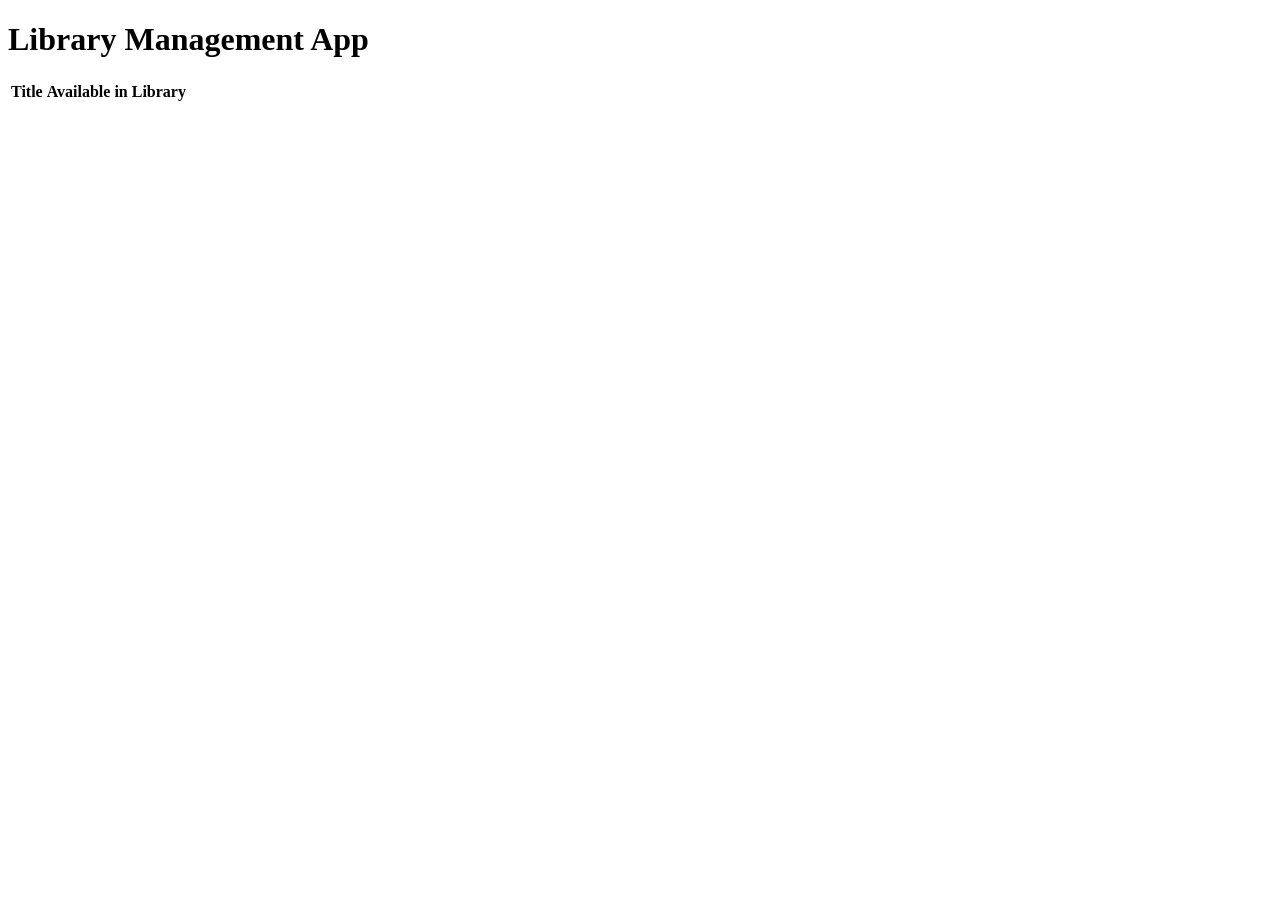
==== Library_management/code/index.html @ 89be797d "Started the HTML code of the library App" ====
<!DOCTYPE html>
<html lang="en">
<head>
    <meta charset="UTF-8">
    <meta name="viewport" content="width=device-width, initial-scale=1.0">
    <title>Library Management App</title>
    <link rel="stylesheet" href="styles.css">
</head>
<body>
    <h1>Library Management App </h1>
    <table>
        <thead>
            <tr>
                <th>Title</th>
                <th>Available in Library</th>
            </tr>
        </thead>


        <tbody></tbody>
        <tfoot></tfoot>
    </table>
</body>
</html>
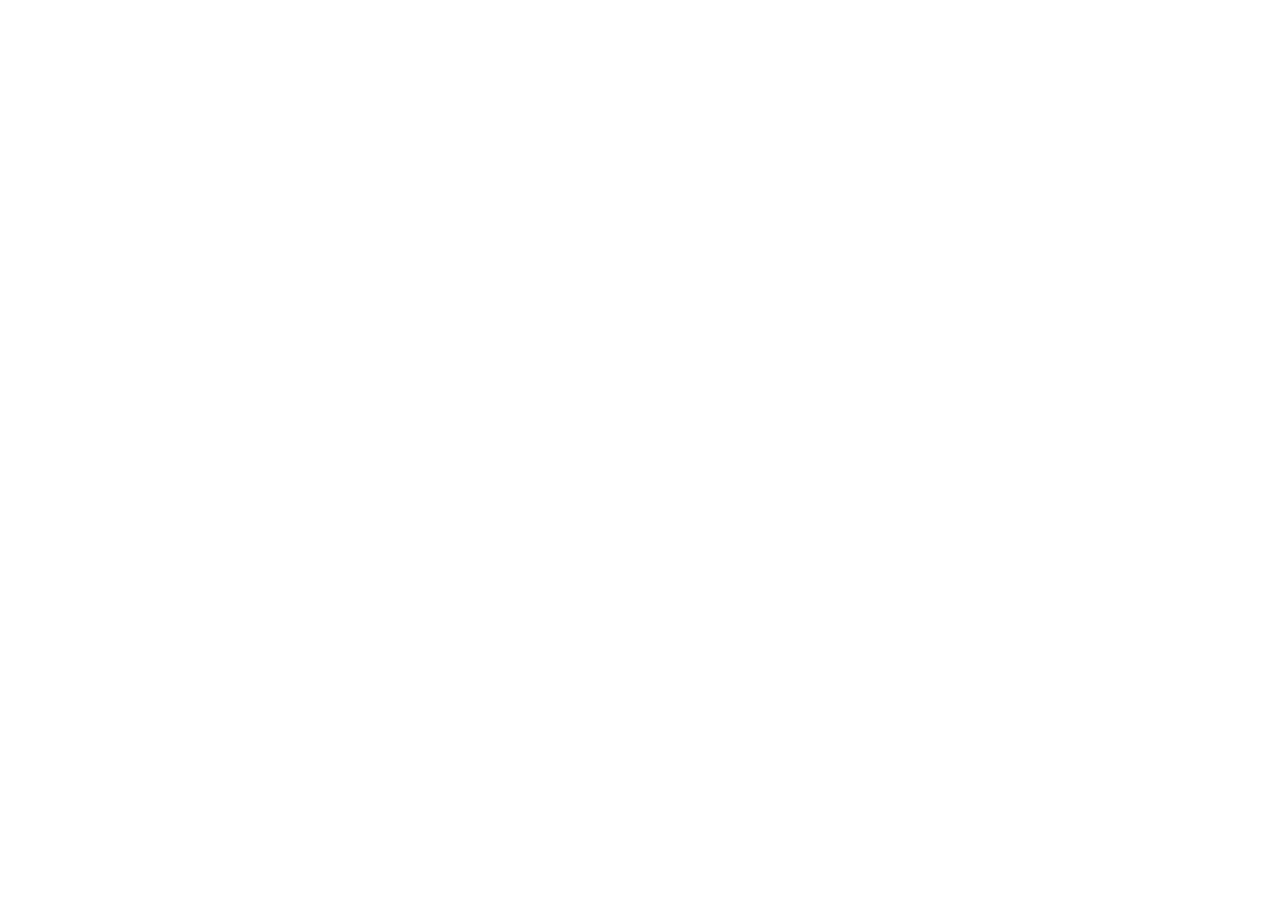
==== commit cec7c83e: "Reexplaining the project and tech stack  requirements" ====
--- a/Library_management/code/index.html
+++ b/Library_management/code/index.html
@@ -3,22 +3,7 @@
 <head>
     <meta charset="UTF-8">
     <meta name="viewport" content="width=device-width, initial-scale=1.0">
-    <title>Library Management App</title>
-    <link rel="stylesheet" href="styles.css">
+    <title>Library Management app</title>
 </head>
-<body>
-    <h1>Library Management App </h1>
-    <table>
-        <thead>
-            <tr>
-                <th>Title</th>
-                <th>Available in Library</th>
-            </tr>
-        </thead>
-
-
-        <tbody></tbody>
-        <tfoot></tfoot>
-    </table>
-</body>
+<body></body>
 </html>
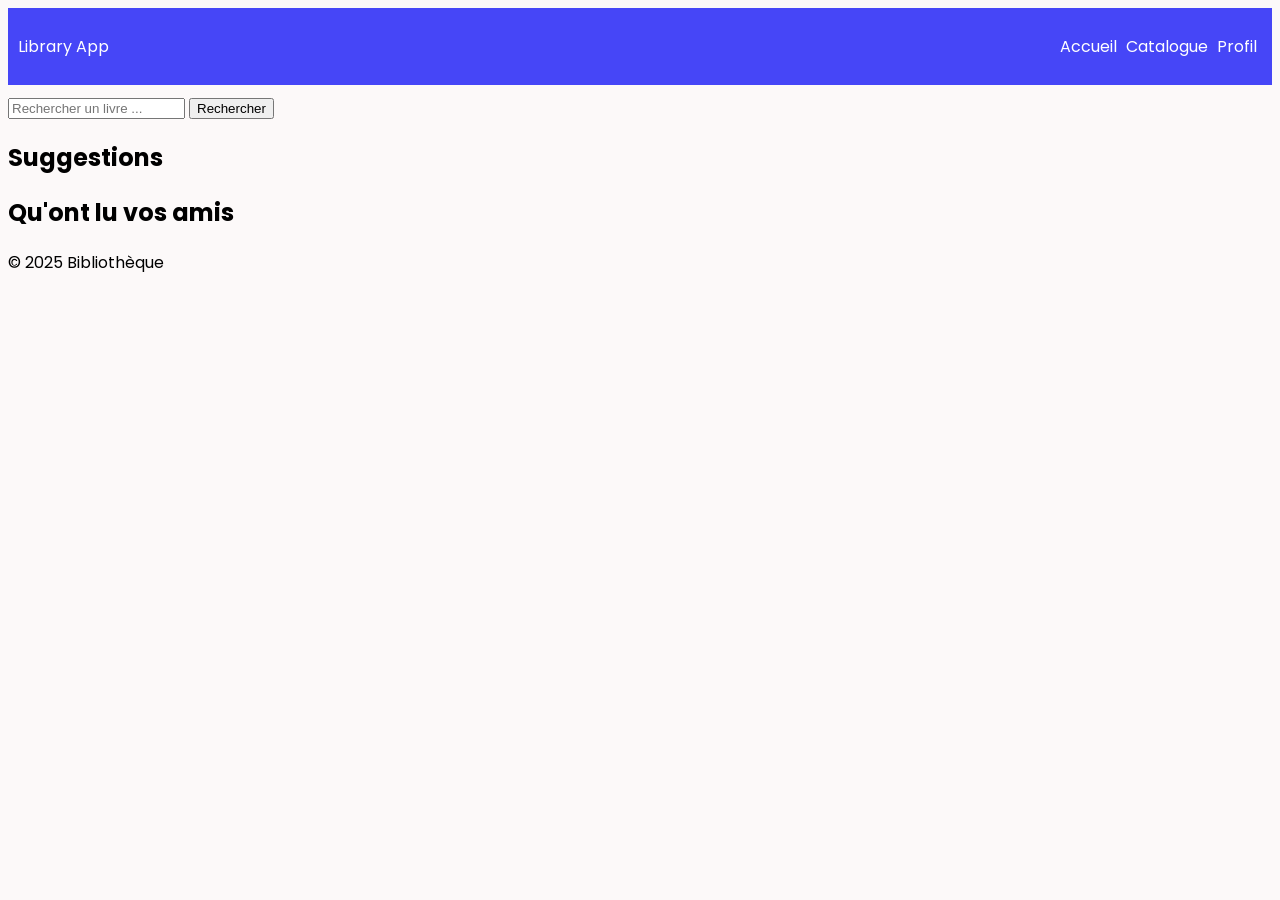
==== commit 19ffbe51: "Clear the documentation and start front-end files" ====
--- a/Library_management/code/index.html
+++ b/Library_management/code/index.html
@@ -4,6 +4,46 @@
     <meta charset="UTF-8">
     <meta name="viewport" content="width=device-width, initial-scale=1.0">
     <title>Library Management app</title>
+    <link rel="stylesheet" href="./styles.css">
+    <link rel="preconnect" href="https://fonts.googleapis.com">
+    <link rel="preconnect" href="https://fonts.gstatic.com" crossorigin>
+    <link href="https://fonts.googleapis.com/css2?family=Poppins:wght@400;700&display=swap" rel="stylesheet">
 </head>
-<body></body>
+<body>
+    <header>
+        <div class="app-name">Library App</div>
+        <nav>
+            <ul>
+                <li><a href="#" target="_blank" rel="noreferrer">Accueil</a></li>
+                <li><a href="#" target="_blank" rel="noreferrer">Catalogue</a></li>
+                <li><a href="#" target="_blank" rel="norefferer">Profil</a></li>
+            </ul>
+        </nav>
+    </header>
+
+    <main>
+        <div class="search-area">
+            <form action="" method="post">
+                <input type="text" placeholder="Rechercher un livre ...">
+                <button type="submit" id="searchBookBtn">Rechercher</button>
+            </form>
+        </div>
+        <div class="news-feed-area">
+            <div class="suggestions">
+                <h2>Suggestions</h2>
+                <div id="suggestions-container"></div>
+            </div>
+            <div class="friend-readings">
+                <h2>Qu'ont lu vos amis</h2>
+                <div class="friend-readings-container"></div>
+            </div>
+        </div>
+
+        
+    </main>
+    <footer>
+        &copy; 2025 Bibliothèque
+    </footer>
+<script src="script.js"></script>    
+</body>
 </html>
--- a/Library_management/code/styles.css
+++ b/Library_management/code/styles.css
@@ -0,0 +1,33 @@
+body{
+    font-family: "Poppins", sans-serif;
+    background-color: rgb(252, 249, 249);
+}
+
+header{
+    display: flex;
+    justify-content: space-between;
+    align-items: center;
+    background-color: rgb(70, 70, 247);
+    color:#ffffff;
+    margin-bottom: 10px;
+    padding: 10px;
+}
+
+header ul li a{
+    color: #ffffff;
+}
+/* Removing list small icons*/
+ul
+{
+    list-style-type: none;
+}
+
+a{
+    text-decoration: none;
+}
+
+/**/
+li{
+    display: inline-block;
+    margin-right: 5px;;
+}
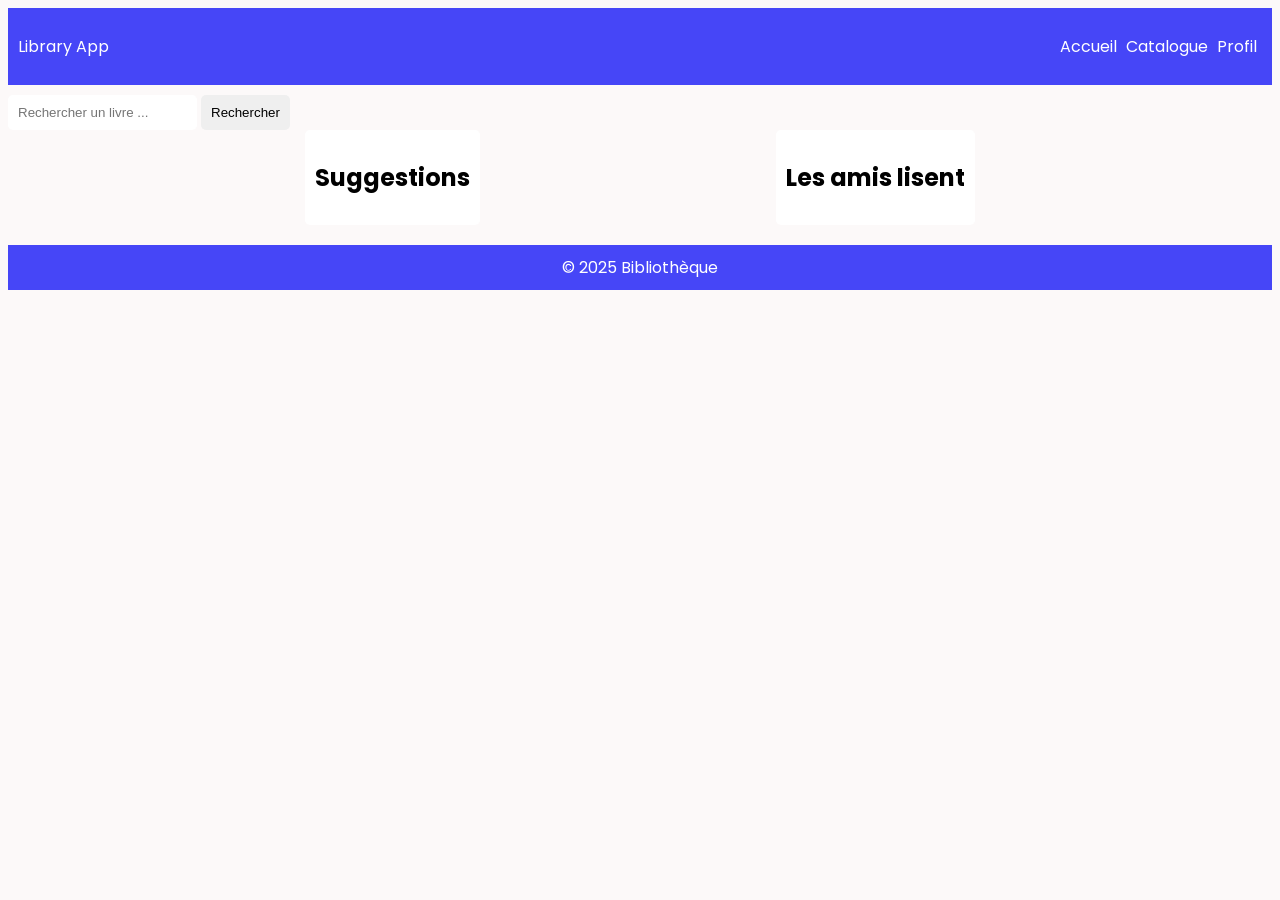
==== commit 7aedfa3a: "adding styles code" ====
--- a/Library_management/code/index.html
+++ b/Library_management/code/index.html
@@ -24,7 +24,7 @@
     <main>
         <div class="search-area">
             <form action="" method="post">
-                <input type="text" placeholder="Rechercher un livre ...">
+                <input id="searchBookInput" type="text" placeholder="Rechercher un livre ...">
                 <button type="submit" id="searchBookBtn">Rechercher</button>
             </form>
         </div>
@@ -34,7 +34,7 @@
                 <div id="suggestions-container"></div>
             </div>
             <div class="friend-readings">
-                <h2>Qu'ont lu vos amis</h2>
+                <h2>Les amis lisent</h2>
                 <div class="friend-readings-container"></div>
             </div>
         </div>
--- a/Library_management/code/styles.css
+++ b/Library_management/code/styles.css
@@ -1,20 +1,23 @@
 body{
     font-family: "Poppins", sans-serif;
     background-color: rgb(252, 249, 249);
+    --text-color: #ffffff;
 }
-
+:root{
+    --header-footer-color: rgb(70, 70, 247);
+}
 header{
     display: flex;
     justify-content: space-between;
     align-items: center;
-    background-color: rgb(70, 70, 247);
+    background-color: var(--header-footer-color);
     color:#ffffff;
     margin-bottom: 10px;
     padding: 10px;
 }
 
 header ul li a{
-    color: #ffffff;
+    color: var(--text-color);
 }
 /* Removing list small icons*/
 ul
@@ -30,4 +33,41 @@
 li{
     display: inline-block;
     margin-right: 5px;;
+}
+
+#searchBookBtn{
+    border: none;
+    padding: 10px;
+    border-radius: 5px;
+}
+
+#searchBookInput{
+    border: none;
+    border-radius: 5px;
+    outline: none;
+    padding: 10px;
+}
+.news-feed-area{
+    display: flex;
+    align-items: center;
+    justify-content: space-evenly;
+}
+
+.suggestions, .friend-readings{
+    background-color: #ffffff;
+    border-radius: 5px;
+    padding: 10px;
+}
+/*
+@scope(.news-feed-area){
+    background: #000;
+}
+    */
+
+footer{
+    margin-top: 20px;
+    text-align: center;
+    background-color: var(--header-footer-color);
+    color: var(--text-color);
+    padding: 10px;
 }
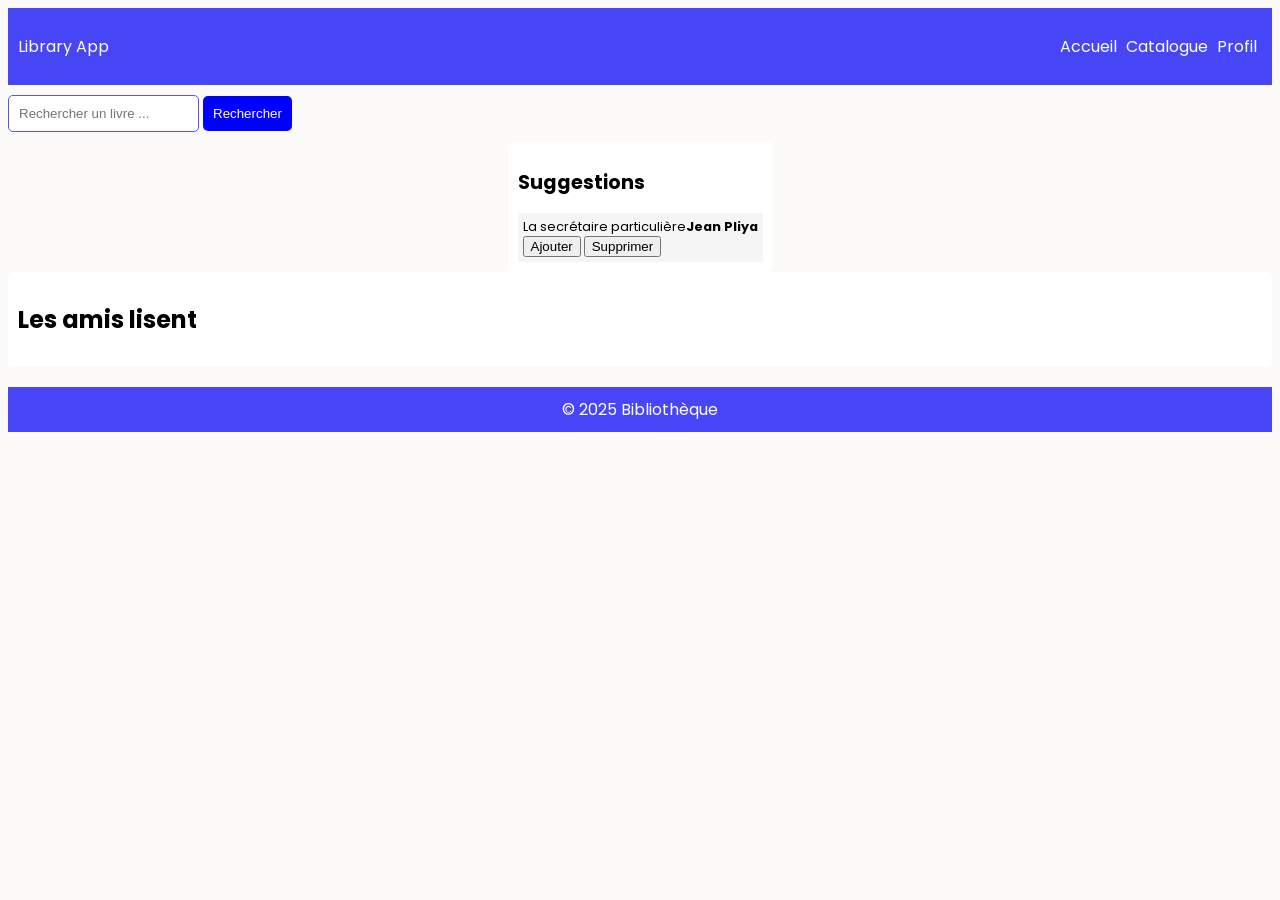
==== commit 3fe7c6ef: ""closing the unacheved project"" ====
--- a/Library_management/code/index.html
+++ b/Library_management/code/index.html
@@ -25,13 +25,31 @@
         <div class="search-area">
             <form action="" method="post">
                 <input id="searchBookInput" type="text" placeholder="Rechercher un livre ...">
-                <button type="submit" id="searchBookBtn">Rechercher</button>
+                <button type="button" id="searchBookBtn">Rechercher</button>
+
+                <div id="searchResult"></div>
             </form>
         </div>
         <div class="news-feed-area">
             <div class="suggestions">
                 <h2>Suggestions</h2>
-                <div id="suggestions-container"></div>
+                <div id="suggestions-container">
+                    <div class="book-space">
+                        <div>
+<span class='sug-book-title'>La secrétaire particulière</span>
+<span class='sug-book-author author-name'>Jean Pliya</span>
+                        </div>
+                        
+                        <div class="sug-buttons">
+                            <button class="add-sug-book">Ajouter</button>
+                            <button class="del-sug-book">Supprimer</button>
+                        </div>
+                    </div>
+
+                        </div>
+                    </div>
+                    
+                </div>
             </div>
             <div class="friend-readings">
                 <h2>Les amis lisent</h2>
--- a/Library_management/code/styles.css
+++ b/Library_management/code/styles.css
@@ -18,6 +18,7 @@
 
 header ul li a{
     color: var(--text-color);
+    transition: 0.5s border-bottom;
 }
 /* Removing list small icons*/
 ul
@@ -29,23 +30,34 @@
     text-decoration: none;
 }
 
-/**/
+a:hover{
+    border-bottom: 2px solid pink;
+    border-radius: 2px;
+}
+
 li{
     display: inline-block;
     margin-right: 5px;;
+}
+
+.search-area{
+    margin-bottom: 10px;
 }
 
 #searchBookBtn{
     border: none;
     padding: 10px;
     border-radius: 5px;
+    background-color:blue;
+    color: var(--text-color);
 }
 
 #searchBookInput{
-    border: none;
+    border: 1px solid #55f;
     border-radius: 5px;
     outline: none;
     padding: 10px;
+
 }
 .news-feed-area{
     display: flex;
@@ -70,4 +82,26 @@
     background-color: var(--header-footer-color);
     color: var(--text-color);
     padding: 10px;
-}+}
+
+.suggestions{
+    font-size: 0.8em;
+}
+.book-space{
+    background-color: whitesmoke;
+    padding: 5px;
+    display: flex;
+    flex-direction: column;
+}
+
+.book-space> div:first-of-type{
+  display: flex;
+  justify-content: space-between;  
+}
+
+.author-name{
+    font-weight: bold;
+}
+
+
+
